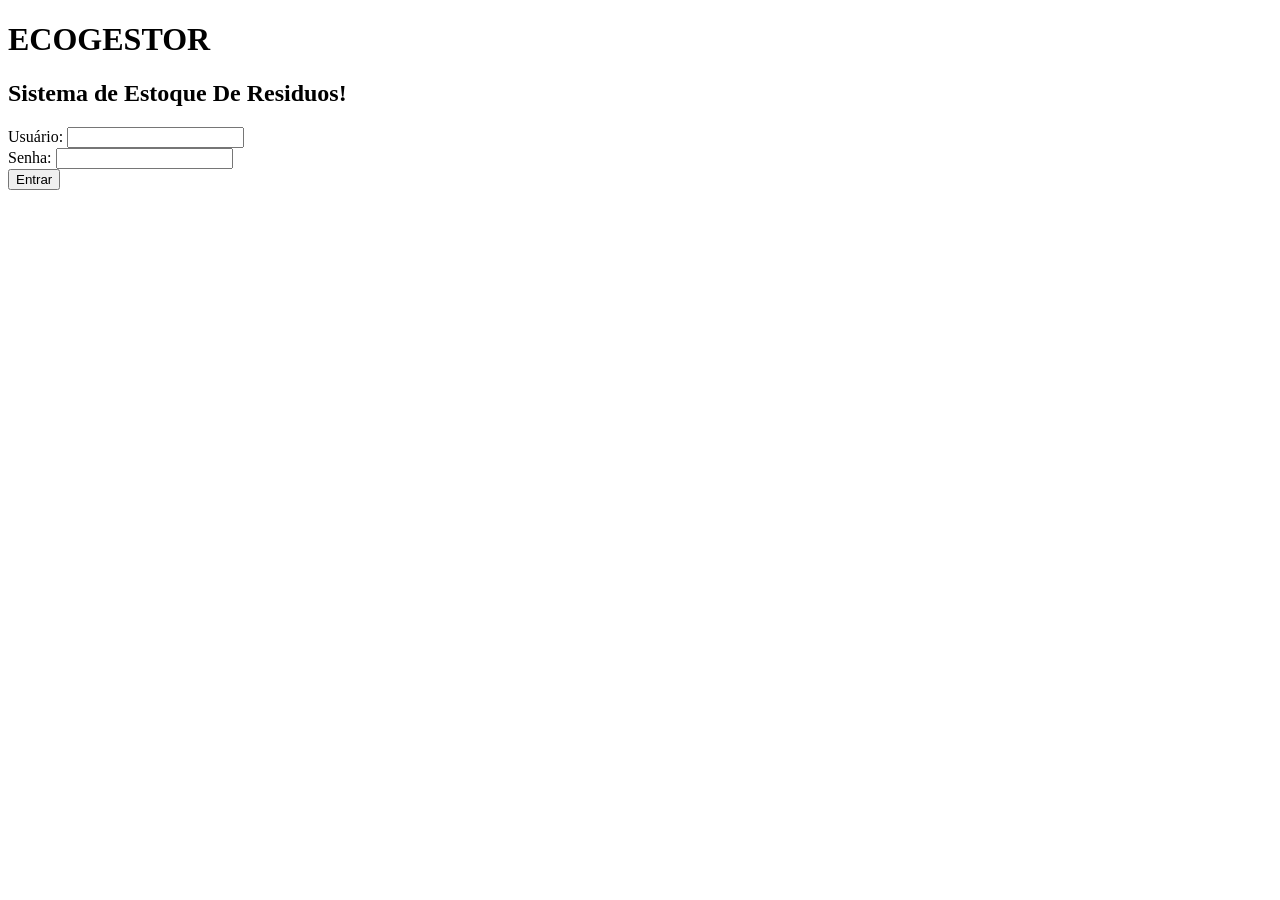
==== src/main/webapp/index.html @ f7543591 "first commit" ====
<!DOCTYPE html>
<html lang="pt/br">

<head>
    <meta charset="UTF-8">
    <meta name="viewport" content="width=device-width, initial-scale=1.0">
    <link rel="stylesheet" href="style.css">
    <title>EcoGestor</title>
</head>

<body>
    
    <h1> ECOGESTOR </h1>
    <h2>Sistema de Estoque De Residuos!</h2>
    <main>
        <form action="login" method="post">
            <div class="content">
                <div>
                    <label>Usuário:</label>
                    <input type="text" name="users" class="inputUser"/>
                </div>
                <div>
                    <label>Senha:</label>
                    <input type="password" name="passw" class="inputPassword"/>
                </div>
                <div>
                    <button type="submit"> Entrar</button>
                </div>
            </div>
        </form>
    </main>
    <footer></footer>
</body>

</html>
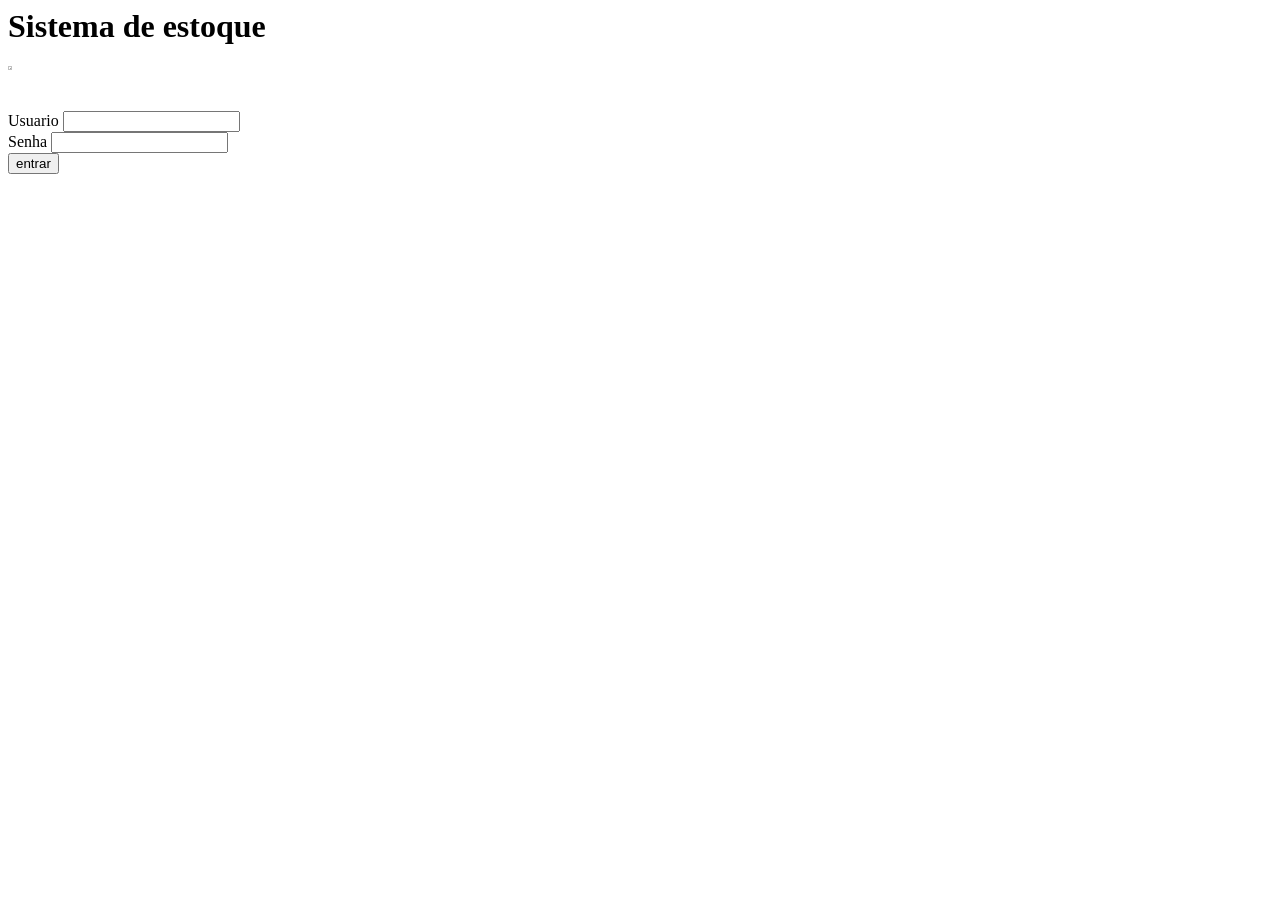
==== commit 6f1928dd: "Atualização" ====
--- a/src/main/webapp/index.html
+++ b/src/main/webapp/index.html
@@ -1,30 +1,36 @@
-<!DOCTYPE html>
 <html lang="pt/br">
 
 <head>
     <meta charset="UTF-8">
     <meta name="viewport" content="width=device-width, initial-scale=1.0">
     <link rel="stylesheet" href="style.css">
-    <title>EcoGestor</title>
+    <title>Document</title>
 </head>
 
 <body>
-    
-    <h1> ECOGESTOR </h1>
-    <h2>Sistema de Estoque De Residuos!</h2>
+
+    <header>
+        <div class = "title">
+        <h1>Sistema de estoque</h1>
+        </div class = "caveira">
+        <img src="https://i.pinimg.com/originals/63/a2/90/63a2903c9498521375409ecfde6dc1b4.png"  width="5%" alt="caveira safada">
+        <div>
+
+        </div>
+    </header>
     <main>
-        <form action="login" method="post">
+        <form>
             <div class="content">
-                <div>
-                    <label>Usuário:</label>
-                    <input type="text" name="users" class="inputUser"/>
+                <div >
+                    <label>Usuario</label>
+                    <input type="text" class="inputuser"/>
+                </div>
+                <div >
+                    <label>Senha</label>
+                    <input type="password" class="inputpassword"/>
                 </div>
                 <div>
-                    <label>Senha:</label>
-                    <input type="password" name="passw" class="inputPassword"/>
-                </div>
-                <div>
-                    <button type="submit"> Entrar</button>
+                    <button>entrar</button>
                 </div>
             </div>
         </form>
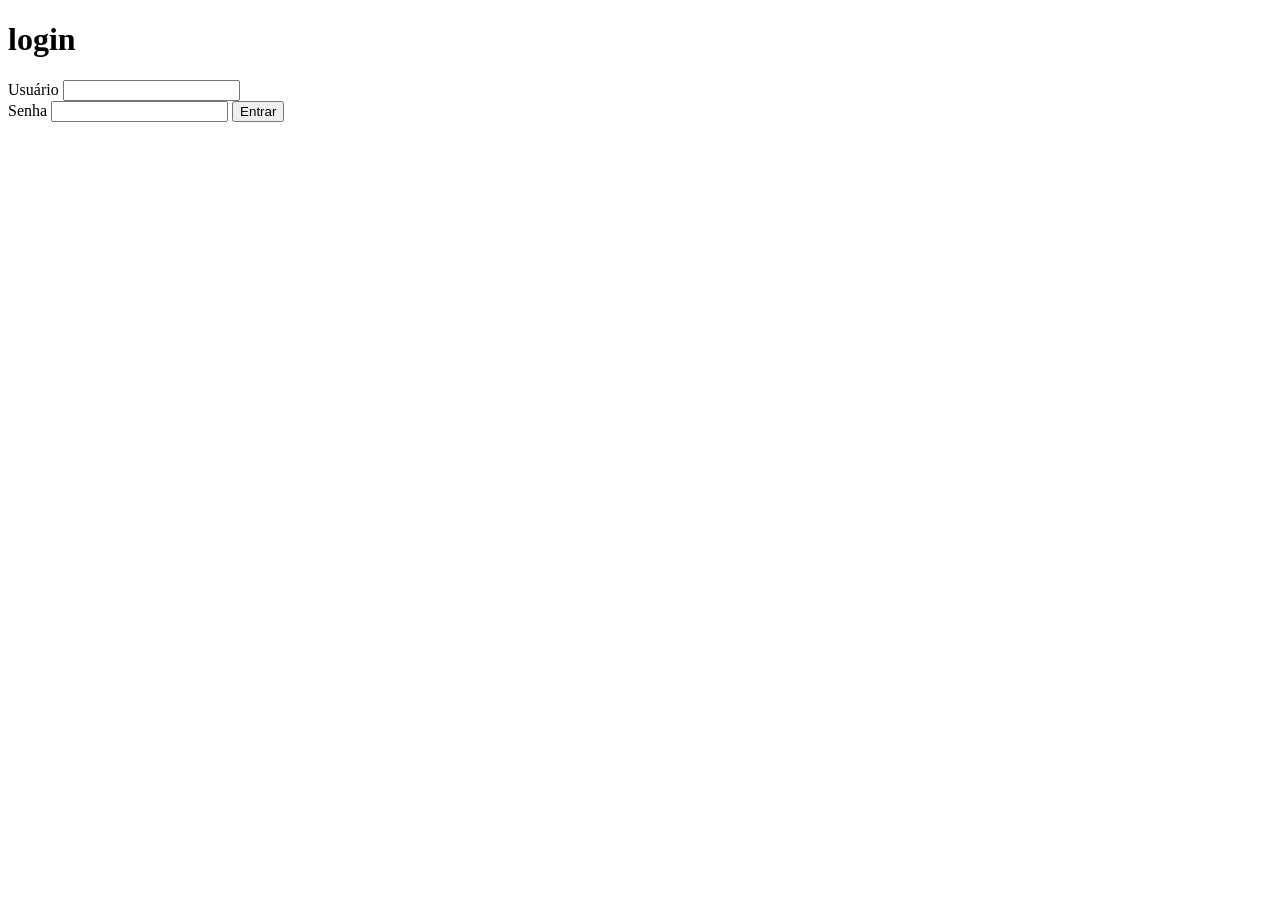
==== commit f44a7435: "Alteração do dashboard.html" ====
--- a/src/main/webapp/index.html
+++ b/src/main/webapp/index.html
@@ -1,41 +1,28 @@
-<html lang="pt/br">
-
-<head>
-    <meta charset="UTF-8">
-    <meta name="viewport" content="width=device-width, initial-scale=1.0">
-    <link rel="stylesheet" href="style.css">
-    <title>Document</title>
-</head>
-
-<body>
-
-    <header>
-        <div class = "title">
-        <h1>Sistema de estoque</h1>
-        </div class = "caveira">
-        <img src="https://i.pinimg.com/originals/63/a2/90/63a2903c9498521375409ecfde6dc1b4.png"  width="5%" alt="caveira safada">
-        <div>
-
+<!DOCTYPE html>
+<html>
+    <head>
+        <link rel="stylesheet" href="reset.css"/>
+        <link rel="stylesheet" href="color.css"/>
+        <link rel="stylesheet" href="login.css"/>
+        <title>Start Page</title>
+        <meta http-equiv="Content-Type" content="text/html; charset=UTF-8">
+    </head>
+    <body>
+        <div class="container">
+            <form action="login" method="post">
+                <h1>login</h1>
+                <div class="user">
+                    <label>Usuário</label>
+                    <input type="text" name="users" class="inputUser"/>
+                </div>
+                <div class="psw">
+                   <label>Senha</label>
+                   <input type="password" name="passw" class="inputPassword"/>
+                   
+                        <button type="submit">Entrar</button>
+                   
+                </div>
+            </form>
         </div>
-    </header>
-    <main>
-        <form>
-            <div class="content">
-                <div >
-                    <label>Usuario</label>
-                    <input type="text" class="inputuser"/>
-                </div>
-                <div >
-                    <label>Senha</label>
-                    <input type="password" class="inputpassword"/>
-                </div>
-                <div>
-                    <button>entrar</button>
-                </div>
-            </div>
-        </form>
-    </main>
-    <footer></footer>
-</body>
-
-</html>
+    </body>
+</html>
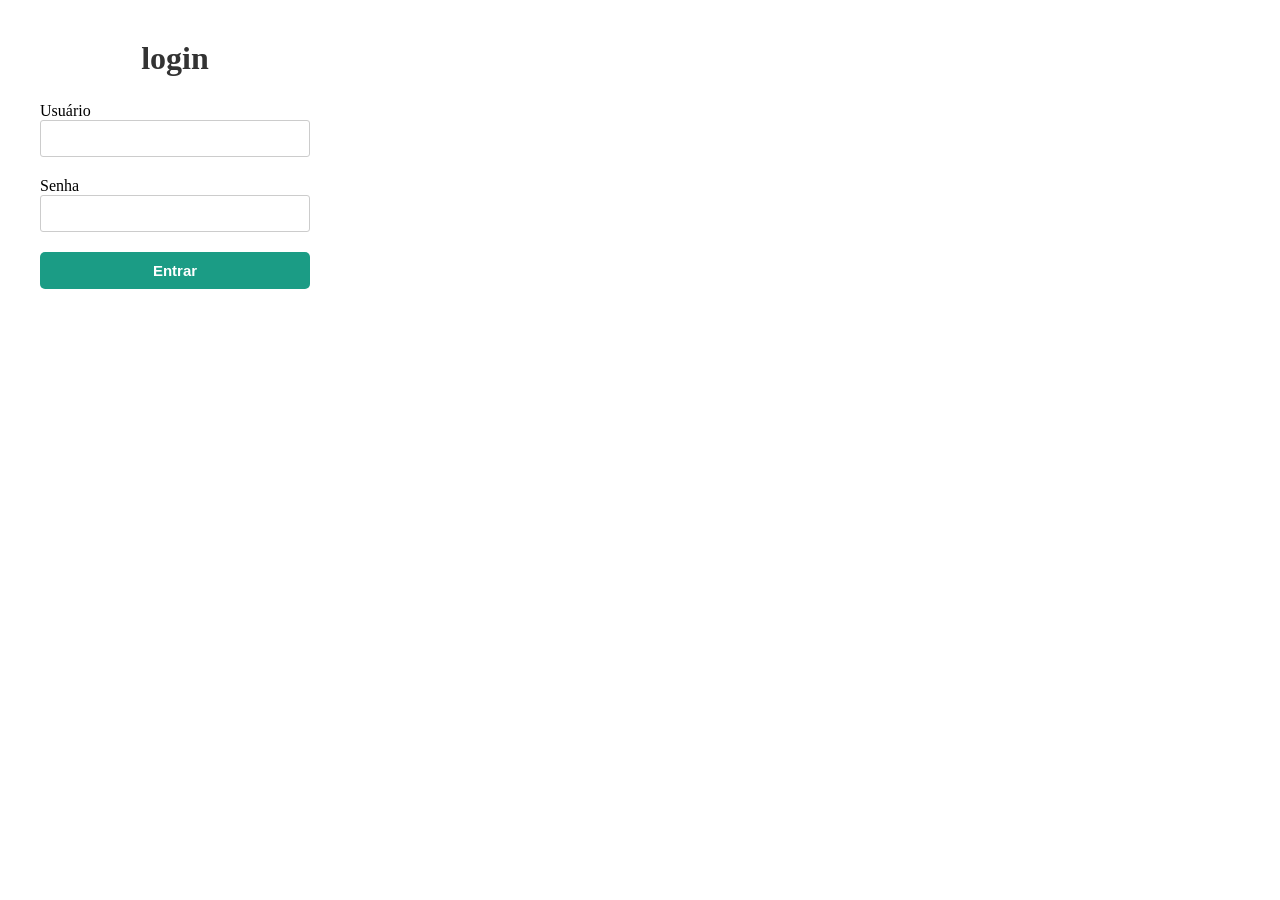
==== commit 3785b6ff: "Alteração css do dashboard" ====
--- a/src/main/webapp/index.html
+++ b/src/main/webapp/index.html
@@ -1,9 +1,9 @@
 <!DOCTYPE html>
 <html>
     <head>
-        <link rel="stylesheet" href="reset.css"/>
-        <link rel="stylesheet" href="color.css"/>
-        <link rel="stylesheet" href="login.css"/>
+        <link rel="stylesheet" href="./css/reset.css"/>
+        <link rel="stylesheet" href="./css/color.css"/>
+        <link rel="stylesheet" href="./css/login.css"/>
         <title>Start Page</title>
         <meta http-equiv="Content-Type" content="text/html; charset=UTF-8">
     </head>
--- a/src/main/webapp/css/color.css
+++ b/src/main/webapp/css/color.css
@@ -0,0 +1,19 @@
+:root {
+    /* Cores principais */
+    --primary-dark: #0f4c75;
+    --primary-medium: #3282b8;
+    --primary-light: #bbe1fa;
+
+    /* Cor de ação (botões / confirmação) */
+    --success: #1b9c85;
+    --success-hover: #157a6e;
+
+    /* Neutros */
+    --white: #ffffff;
+    --gray-light: #f5f5f5;
+    --gray-medium: #cccccc;
+    --gray-dark: #333333;
+
+    /* Sombra */
+    --shadow-default: rgba(0, 0, 0, 0.2);
+}
--- a/src/main/webapp/css/login.css
+++ b/src/main/webapp/css/login.css
@@ -0,0 +1,68 @@
+.body{
+    height: 90vh;
+    background: linear-gradient(150deg, var(--primary-dark), var(--primary-medium), var(--primary-light));
+    display: flex;
+    justify-content: center;
+    align-items: center;
+    
+}
+
+.container{
+    background: var(--white);
+    padding: 40px;
+    width: 350px;
+    box-shadow: 0px 8px 25px var(--shadow-defalt);
+    border-radius: 20px;
+    
+}
+.container h1{
+    text-align: center;
+    margin-bottom: 25px;
+    color: var(--gray-dark);
+}
+
+
+
+.container user{
+    margin-bottom: 25px;
+    
+}
+
+input{
+    width: 100%;
+    padding: 10px;
+    margin-bottom: 20px;
+    border-radius: 3px;
+    border:1px solid var(--gray-medium);
+    transition: 0.3s;
+ 
+}
+
+input:focus{
+    border-color: var(--primary-medium);
+    outline: none;
+    box-shadow: 0 0 5px var(--primary-medium);
+}
+
+button{
+    width: 100%;
+    padding: 10px;
+    background-color: var(--success);
+    border: none;
+    border-radius: 5px;
+    color: var(--white);
+    font-size: 15px;
+    font-weight: bold;
+    cursor: pointer;
+    transition: 0.3s;
+}
+
+button:hover {
+    background-color: var(--success-hover);
+}
+
+@media (min-width: 300S){
+    .container{
+        width: 90%;
+    }
+}
